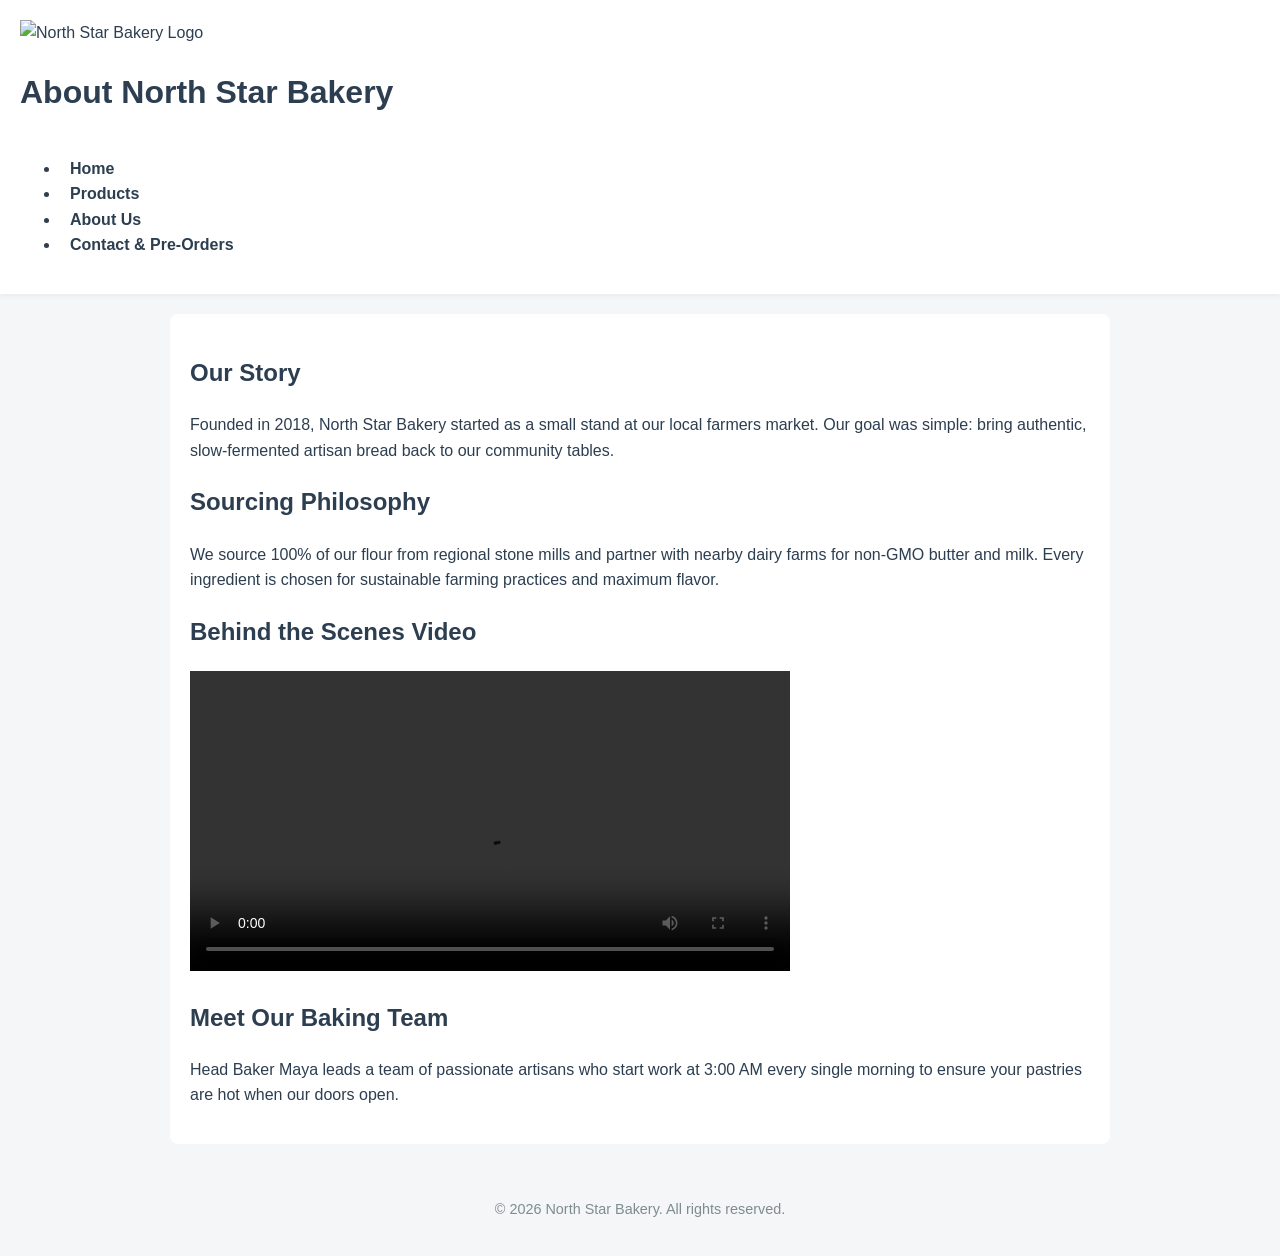
==== about.html @ 443d8c45 "first commit" ====
<!DOCTYPE html>
<html lang="en">
<head>
    <link rel="stylesheet" href="style.css">
    <meta charset="UTF-8">
    <meta name="viewport" content="width=device-width, initial-scale=1.0">
    <title>North Star Bakery - About Us</title>
</head>
<body>
    <header>
        <img src="bakery-logo.png" alt="North Star Bakery Logo">
        <h1>About North Star Bakery</h1>
        <nav>
            <ul>
                <li><a href="index.html">Home</a></li>
                <li><a href="products.html">Products</a></li>
                <li><a href="about.html">About Us</a></li>
                <li><a href="contact.html">Contact & Pre-Orders</a></li>
            </ul>
        </nav>
    </header>

    <main>
        <section>
            <h2>Our Story</h2>
            <p>Founded in 2018, North Star Bakery started as a small stand at our local farmers market. Our goal was simple: bring authentic, slow-fermented artisan bread back to our community tables.</p>
        </section>

        <section>
            <h2>Sourcing Philosophy</h2>
            <p>We source 100% of our flour from regional stone mills and partner with nearby dairy farms for non-GMO butter and milk. Every ingredient is chosen for sustainable farming practices and maximum flavor.</p>
        </section>

        <section>
            <h2>Behind the Scenes Video</h2>
            <video controls width="600">
                <source src="bakery-behind-scenes.mp4" type="video/mp4">
                Your browser does not support HTML video. This video tour shows our bakers shaping sourdough loaves by hand early in the morning before opening.
            </video>
        </section>

        <section>
            <h2>Meet Our Baking Team</h2>
            <p>Head Baker Maya leads a team of passionate artisans who start work at 3:00 AM every single morning to ensure your pastries are hot when our doors open.</p>
        </section>
    </main>

    <footer>
        <p>&copy; 2026 North Star Bakery. All rights reserved.</p>
    </footer>
</body>
</html>
---- style.css ----
/* style.css - Touchstone 3 */

/* 1. Global Styles & Colors (3 colors used: background, text, accent) */
body {
    font-family: 'Segoe UI', Tahoma, Geneva, Verdana, sans-serif;
    background-color: #f4f6f8;
    color: #2c3e50;
    margin: 0;
    padding: 0;
    line-height: 1.6;
}

/* 2. Navigation Header using Flexbox (Mobile-First) */
header {
    background-color: #ffffff;
    padding: 20px;
    box-shadow: 0 2px 5px rgba(0,0,0,0.05);
}

nav {
    display: flex;
    flex-direction: column; /* Stacked on mobile */
    align-items: center;
    gap: 10px;
}

nav a {
    color: #2c3e50;
    text-decoration: none;
    font-weight: 600;
    padding: 5px 10px;
}

nav a:hover {
    color: #16a085; /* Teal accent color */
}

/* Main Content Container */
main {
    max-width: 900px;
    margin: 20px auto;
    padding: 20px;
    background-color: #ffffff;
    border-radius: 8px;
}

/* Content layout boxes using Flexbox */
.flex-container {
    display: flex;
    flex-direction: column;
    gap: 20px;
}

footer {
    text-align: center;
    padding: 20px;
    font-size: 0.9rem;
    color: #7f8c8d;
}

/* 3. Media Query for Desktop Screens */
@media (min-width: 768px) {
    nav {
        flex-direction: row; /* Switches navigation to horizontal */
        justify-content: space-between;
    }

    .flex-container {
        flex-direction: row; /* Puts content blocks side-by-side */
    }
}
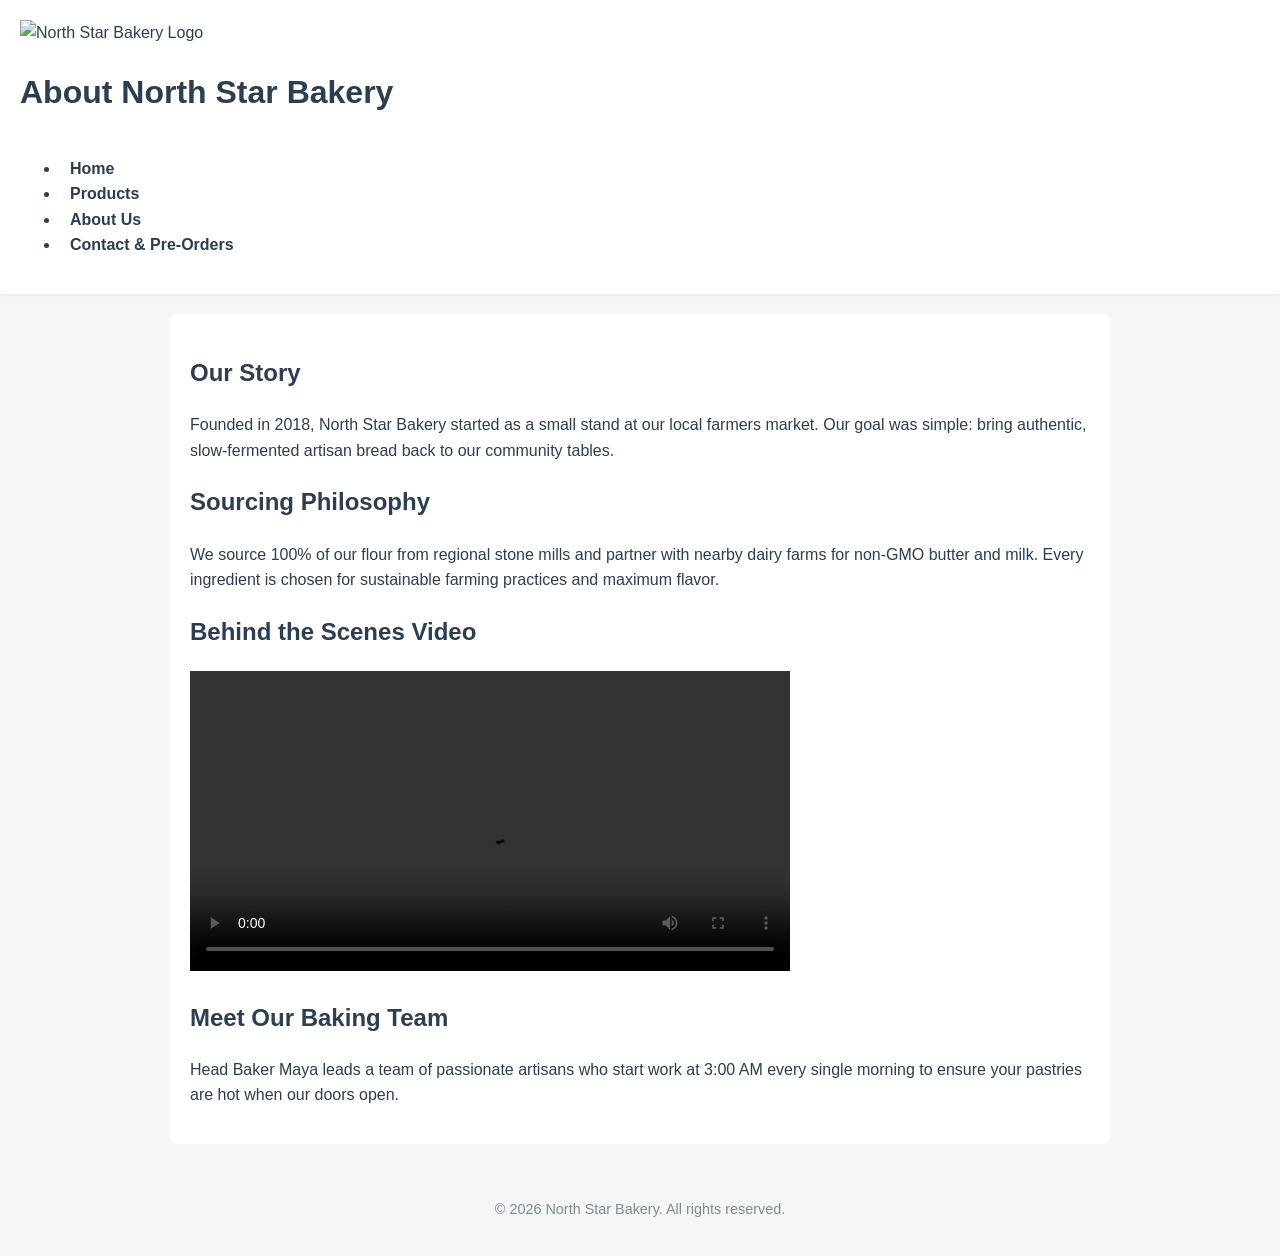
==== commit a3a3383b: "Fix products layout and add JS interactivity" ====
--- a/about.html
+++ b/about.html
@@ -48,5 +48,6 @@
     <footer>
         <p>&copy; 2026 North Star Bakery. All rights reserved.</p>
     </footer>
+<script src="script.js"></script>
 </body>
 </html>
